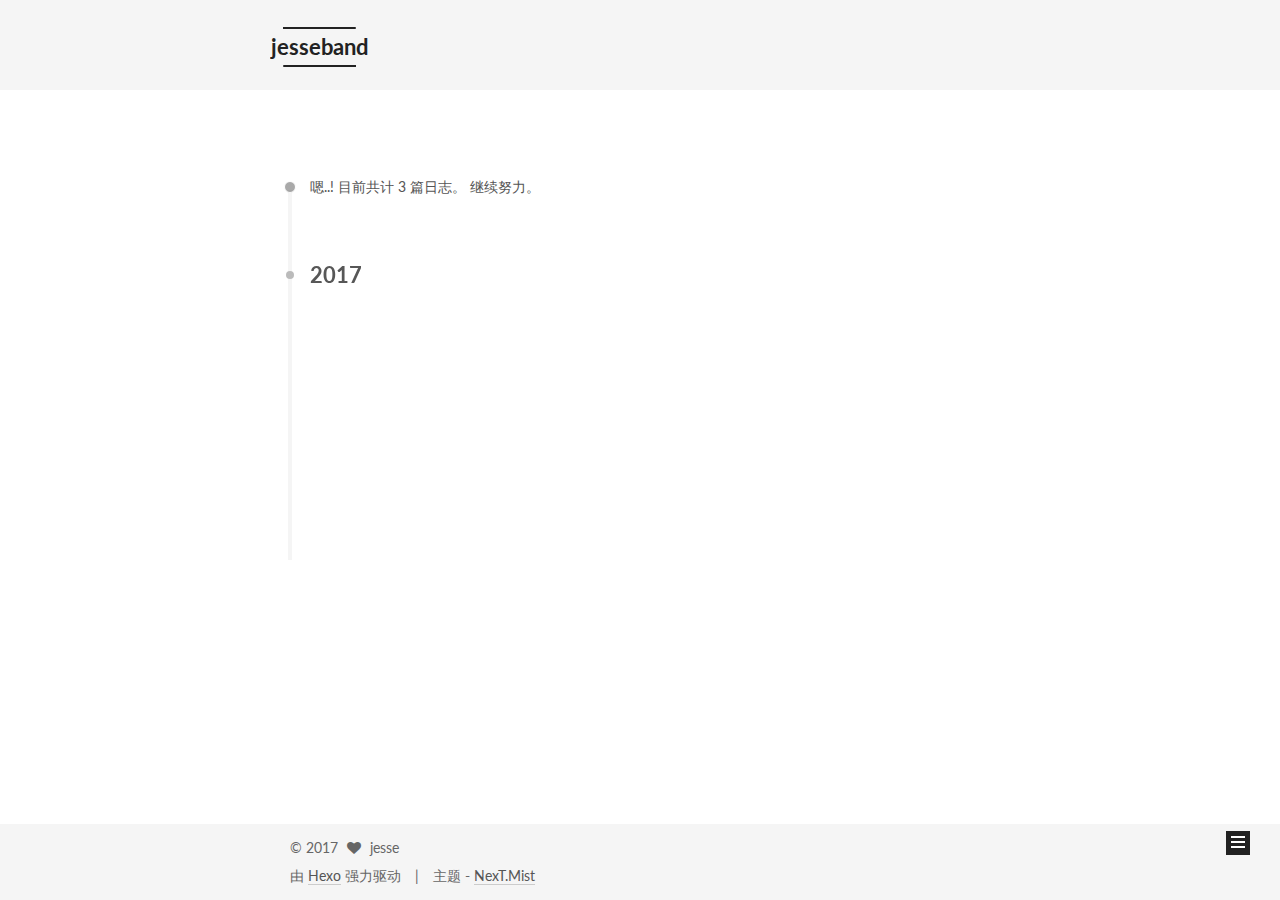
==== archives/2017/index.html @ 7ae034bd "Site updated: 2017-05-15 15:50:14" ====
<!doctype html>



  


<html class="theme-next mist use-motion" lang="zh-Hans">
<head>
  <meta charset="UTF-8"/>
<meta http-equiv="X-UA-Compatible" content="IE=edge" />
<meta name="viewport" content="width=device-width, initial-scale=1, maximum-scale=1"/>



<meta http-equiv="Cache-Control" content="no-transform" />
<meta http-equiv="Cache-Control" content="no-siteapp" />















  
  
  <link href="/lib/fancybox/source/jquery.fancybox.css?v=2.1.5" rel="stylesheet" type="text/css" />




  
  
  
  

  
    
    
  

  

  

  

  

  
    
    
    <link href="//fonts.googleapis.com/css?family=Lato:300,300italic,400,400italic,700,700italic&subset=latin,latin-ext" rel="stylesheet" type="text/css">
  






<link href="/lib/font-awesome/css/font-awesome.min.css?v=4.6.2" rel="stylesheet" type="text/css" />

<link href="/css/main.css?v=5.1.0" rel="stylesheet" type="text/css" />


  <meta name="keywords" content="Hexo, NexT" />








  <link rel="shortcut icon" type="image/x-icon" href="/favicon.ico?v=5.1.0" />






<meta name="description" content="拥抱变化，come on!">
<meta property="og:type" content="website">
<meta property="og:title" content="jesseband">
<meta property="og:url" content="http://yoursite.com/archives/2017/index.html">
<meta property="og:site_name" content="jesseband">
<meta property="og:description" content="拥抱变化，come on!">
<meta name="twitter:card" content="summary">
<meta name="twitter:title" content="jesseband">
<meta name="twitter:description" content="拥抱变化，come on!">



<script type="text/javascript" id="hexo.configurations">
  var NexT = window.NexT || {};
  var CONFIG = {
    root: '/',
    scheme: 'Mist',
    sidebar: {"position":"left","display":"post","offset":12,"offset_float":0,"b2t":false,"scrollpercent":false},
    fancybox: true,
    motion: true,
    duoshuo: {
      userId: '0',
      author: '博主'
    },
    algolia: {
      applicationID: '',
      apiKey: '',
      indexName: '',
      hits: {"per_page":10},
      labels: {"input_placeholder":"Search for Posts","hits_empty":"We didn't find any results for the search: ${query}","hits_stats":"${hits} results found in ${time} ms"}
    }
  };
</script>



  <link rel="canonical" href="http://yoursite.com/archives/2017/"/>





  <title> 归档 | jesseband </title>
</head>

<body itemscope itemtype="http://schema.org/WebPage" lang="zh-Hans">

  














  
  
    
  

  <div class="container sidebar-position-left  page-archive  ">
    <div class="headband"></div>

    <header id="header" class="header" itemscope itemtype="http://schema.org/WPHeader">
      <div class="header-inner"><div class="site-brand-wrapper">
  <div class="site-meta ">
    

    <div class="custom-logo-site-title">
      <a href="/"  class="brand" rel="start">
        <span class="logo-line-before"><i></i></span>
        <span class="site-title">jesseband</span>
        <span class="logo-line-after"><i></i></span>
      </a>
    </div>
      
        <p class="site-subtitle">it is a blog home</p>
      
  </div>

  <div class="site-nav-toggle">
    <button>
      <span class="btn-bar"></span>
      <span class="btn-bar"></span>
      <span class="btn-bar"></span>
    </button>
  </div>
</div>

<nav class="site-nav">
  

  
    <ul id="menu" class="menu">
      
        
        <li class="menu-item menu-item-home">
          <a href="/" rel="section">
            
              <i class="menu-item-icon fa fa-fw fa-home"></i> <br />
            
            首页
          </a>
        </li>
      
        
        <li class="menu-item menu-item-archives">
          <a href="/archives" rel="section">
            
              <i class="menu-item-icon fa fa-fw fa-archive"></i> <br />
            
            归档
          </a>
        </li>
      
        
        <li class="menu-item menu-item-tags">
          <a href="/tags" rel="section">
            
              <i class="menu-item-icon fa fa-fw fa-tags"></i> <br />
            
            标签
          </a>
        </li>
      

      
    </ul>
  

  
</nav>



 </div>
    </header>

    <main id="main" class="main">
      <div class="main-inner">
        <div class="content-wrap">
          <div id="content" class="content">
            

  <section id="posts" class="posts-collapse">
    <span class="archive-move-on"></span>

    <span class="archive-page-counter">
      
      
      
        
      
      嗯..! 目前共计 3 篇日志。 继续努力。
    </span>

    

      
      
      

      
        
        <div class="collection-title">
          <h2 class="archive-year motion-element" id="archive-year-2017">2017</h2>
        </div>
      
      

      

  <article class="post post-type-normal" itemscope itemtype="http://schema.org/Article">
    <header class="post-header">

      <h1 class="post-title">
        
            <a class="post-title-link" href="/2017/05/11/文章标题/" itemprop="url">
              
                <span itemprop="name">文章标题</span>
              
            </a>
        
      </h1>

      <div class="post-meta">
        <time class="post-time" itemprop="dateCreated"
              datetime="2017-05-11T10:05:20+08:00"
              content="2017-05-11" >
          05-11
        </time>
      </div>

    </header>
  </article>



    

      
      
      

      
      

      

  <article class="post post-type-normal" itemscope itemtype="http://schema.org/Article">
    <header class="post-header">

      <h1 class="post-title">
        
            <a class="post-title-link" href="/2017/05/11/first/" itemprop="url">
              
                <span itemprop="name">first</span>
              
            </a>
        
      </h1>

      <div class="post-meta">
        <time class="post-time" itemprop="dateCreated"
              datetime="2017-05-11T10:01:49+08:00"
              content="2017-05-11" >
          05-11
        </time>
      </div>

    </header>
  </article>



    

      
      
      

      
      

      

  <article class="post post-type-normal" itemscope itemtype="http://schema.org/Article">
    <header class="post-header">

      <h1 class="post-title">
        
            <a class="post-title-link" href="/2017/05/11/hello-world/" itemprop="url">
              
                <span itemprop="name">Hello World</span>
              
            </a>
        
      </h1>

      <div class="post-meta">
        <time class="post-time" itemprop="dateCreated"
              datetime="2017-05-11T09:54:51+08:00"
              content="2017-05-11" >
          05-11
        </time>
      </div>

    </header>
  </article>



    

  </section>

  



          </div>
          


          

        </div>
        
          
  
  <div class="sidebar-toggle">
    <div class="sidebar-toggle-line-wrap">
      <span class="sidebar-toggle-line sidebar-toggle-line-first"></span>
      <span class="sidebar-toggle-line sidebar-toggle-line-middle"></span>
      <span class="sidebar-toggle-line sidebar-toggle-line-last"></span>
    </div>
  </div>

  <aside id="sidebar" class="sidebar">
    <div class="sidebar-inner">

      

      

      <section class="site-overview sidebar-panel sidebar-panel-active">
        <div class="site-author motion-element" itemprop="author" itemscope itemtype="http://schema.org/Person">
          <img class="site-author-image" itemprop="image"
               src="/images/avatar.gif"
               alt="jesse" />
          <p class="site-author-name" itemprop="name">jesse</p>
           
              <p class="site-description motion-element" itemprop="description">拥抱变化，come on!</p>
          
        </div>
        <nav class="site-state motion-element">

          
            <div class="site-state-item site-state-posts">
              <a href="/archives">
                <span class="site-state-item-count">3</span>
                <span class="site-state-item-name">日志</span>
              </a>
            </div>
          

          

          

        </nav>

        

        <div class="links-of-author motion-element">
          
        </div>

        
        

        
        

        


      </section>

      

      

    </div>
  </aside>


        
      </div>
    </main>

    <footer id="footer" class="footer">
      <div class="footer-inner">
        <div class="copyright" >
  
  &copy; 
  <span itemprop="copyrightYear">2017</span>
  <span class="with-love">
    <i class="fa fa-heart"></i>
  </span>
  <span class="author" itemprop="copyrightHolder">jesse</span>
</div>


<div class="powered-by">
  由 <a class="theme-link" href="https://hexo.io">Hexo</a> 强力驱动
</div>

<div class="theme-info">
  主题 -
  <a class="theme-link" href="https://github.com/iissnan/hexo-theme-next">
    NexT.Mist
  </a>
</div>


        

        
      </div>
    </footer>

    
      <div class="back-to-top">
        <i class="fa fa-arrow-up"></i>
        
      </div>
    

  </div>

  

<script type="text/javascript">
  if (Object.prototype.toString.call(window.Promise) !== '[object Function]') {
    window.Promise = null;
  }
</script>









  






  
  <script type="text/javascript" src="/lib/jquery/index.js?v=2.1.3"></script>

  
  <script type="text/javascript" src="/lib/fastclick/lib/fastclick.min.js?v=1.0.6"></script>

  
  <script type="text/javascript" src="/lib/jquery_lazyload/jquery.lazyload.js?v=1.9.7"></script>

  
  <script type="text/javascript" src="/lib/velocity/velocity.min.js?v=1.2.1"></script>

  
  <script type="text/javascript" src="/lib/velocity/velocity.ui.min.js?v=1.2.1"></script>

  
  <script type="text/javascript" src="/lib/fancybox/source/jquery.fancybox.pack.js?v=2.1.5"></script>


  


  <script type="text/javascript" src="/js/src/utils.js?v=5.1.0"></script>

  <script type="text/javascript" src="/js/src/motion.js?v=5.1.0"></script>



  
  

  
  
    <script type="text/javascript" id="motion.page.archive">
      $('.archive-year').velocity('transition.slideLeftIn');
    </script>
  


  


  <script type="text/javascript" src="/js/src/bootstrap.js?v=5.1.0"></script>



  


  




	





  





  





  






  





  

  

  

  

</body>
</html>
---- css/main.css ----
/* normalize.css v3.0.2 | MIT License | git.io/normalize */
html {
  font-family: sans-serif; /* 1 */
  -ms-text-size-adjust: 100%; /* 2 */
  -webkit-text-size-adjust: 100%; /* 2 */
}
body {
  margin: 0;
}
article,
aside,
details,
figcaption,
figure,
footer,
header,
hgroup,
main,
menu,
nav,
section,
summary {
  display: block;
}
audio,
canvas,
progress,
video {
  display: inline-block; /* 1 */
  vertical-align: baseline; /* 2 */
}
audio:not([controls]) {
  display: none;
  height: 0;
}
[hidden],
template {
  display: none;
}
a {
  background-color: transparent;
}
a:active,
a:hover {
  outline: 0;
}
abbr[title] {
  border-bottom: 1px dotted;
}
b,
strong {
  font-weight: bold;
}
dfn {
  font-style: italic;
}
h1 {
  font-size: 2em;
  margin: 0.67em 0;
}
mark {
  background: #ff0;
  color: #000;
}
small {
  font-size: 80%;
}
sub,
sup {
  font-size: 75%;
  line-height: 0;
  position: relative;
  vertical-align: baseline;
}
sup {
  top: -0.5em;
}
sub {
  bottom: -0.25em;
}
img {
  border: 0;
}
svg:not(:root) {
  overflow: hidden;
}
figure {
  margin: 1em 40px;
}
hr {
  -moz-box-sizing: content-box;
  box-sizing: content-box;
  height: 0;
}
pre {
  overflow: auto;
}
code,
kbd,
pre,
samp {
  font-family: monospace, monospace;
  font-size: 1em;
}
button,
input,
optgroup,
select,
textarea {
  color: inherit; /* 1 */
  font: inherit; /* 2 */
  margin: 0; /* 3 */
}
button {
  overflow: visible;
}
button,
select {
  text-transform: none;
}
button,
html input[type="button"],
input[type="reset"],
input[type="submit"] {
  -webkit-appearance: button; /* 2 */
  cursor: pointer; /* 3 */
}
button[disabled],
html input[disabled] {
  cursor: default;
}
button::-moz-focus-inner,
input::-moz-focus-inner {
  border: 0;
  padding: 0;
}
input {
  line-height: normal;
}
input[type="checkbox"],
input[type="radio"] {
  box-sizing: border-box; /* 1 */
  padding: 0; /* 2 */
}
input[type="number"]::-webkit-inner-spin-button,
input[type="number"]::-webkit-outer-spin-button {
  height: auto;
}
input[type="search"] {
  -webkit-appearance: textfield; /* 1 */
  -moz-box-sizing: content-box;
  -webkit-box-sizing: content-box; /* 2 */
  box-sizing: content-box;
}
input[type="search"]::-webkit-search-cancel-button,
input[type="search"]::-webkit-search-decoration {
  -webkit-appearance: none;
}
fieldset {
  border: 1px solid #c0c0c0;
  margin: 0 2px;
  padding: 0.35em 0.625em 0.75em;
}
legend {
  border: 0; /* 1 */
  padding: 0; /* 2 */
}
textarea {
  overflow: auto;
}
optgroup {
  font-weight: bold;
}
table {
  border-collapse: collapse;
  border-spacing: 0;
}
td,
th {
  padding: 0;
}
::selection {
  background: #262a30;
  color: #fff;
}
body {
  position: relative;
  font-family: 'Lato', "PingFang SC", "Microsoft YaHei", sans-serif;
  font-size: 14px;
  line-height: 2;
  color: #555;
  background: #fff;
}
@media (max-width: 767px) {
  body {
    padding-right: 0 !important;
  }
}
@media (min-width: 768px) and (max-width: 991px) {
  body {
    padding-right: 0 !important;
  }
}
@media (min-width: 1600px) {
  body {
    font-size: 16px;
  }
}
h1,
h2,
h3,
h4,
h5,
h6 {
  margin: 0;
  padding: 0;
  font-weight: bold;
  line-height: 1.5;
  font-family: 'Lato', "PingFang SC", "Microsoft YaHei", sans-serif;
}
h2,
h3,
h4,
h5,
h6 {
  margin: 20px 0 15px;
}
h1 {
  font-size: 24px;
}
@media (max-width: 767px) {
  h1 {
    font-size: 20px;
  }
}
h2 {
  font-size: 22px;
}
@media (max-width: 767px) {
  h2 {
    font-size: 18px;
  }
}
h3 {
  font-size: 20px;
}
@media (max-width: 767px) {
  h3 {
    font-size: 16px;
  }
}
h4 {
  font-size: 18px;
}
@media (max-width: 767px) {
  h4 {
    font-size: 14px;
  }
}
h5 {
  font-size: 16px;
}
@media (max-width: 767px) {
  h5 {
    font-size: 12px;
  }
}
h6 {
  font-size: 14px;
}
@media (max-width: 767px) {
  h6 {
    font-size: 10px;
  }
}
p {
  margin: 0 0 25px 0;
}
a {
  color: #555;
  text-decoration: none;
  border-bottom: 1px solid #999;
  word-wrap: break-word;
}
a:hover {
  color: #222;
  border-bottom-color: #222;
}
blockquote {
  margin: 0;
  padding: 0;
}
img {
  display: block;
  margin: auto;
  max-width: 100%;
  height: auto;
}
hr {
  margin: 40px 0;
  height: 3px;
  border: none;
  background-color: #ddd;
  background-image: repeating-linear-gradient(-45deg, #fff, #fff 4px, transparent 4px, transparent 8px);
}
blockquote {
  padding: 0 15px;
  color: #666;
  border-left: 4px solid #ddd;
}
blockquote cite::before {
  content: "-";
  padding: 0 5px;
}
dt {
  font-weight: 700;
}
dd {
  margin: 0;
  padding: 0;
}
.text-left {
  text-align: left;
}
.text-center {
  text-align: center;
}
.text-right {
  text-align: right;
}
.text-justify {
  text-align: justify;
}
.text-nowrap {
  white-space: nowrap;
}
.text-lowercase {
  text-transform: lowercase;
}
.text-uppercase {
  text-transform: uppercase;
}
.text-capitalize {
  text-transform: capitalize;
}
.center-block {
  display: block;
  margin-left: auto;
  margin-right: auto;
}
.clearfix:before,
.clearfix:after {
  content: " ";
  display: table;
}
.clearfix:after {
  clear: both;
}
.pullquote {
  width: 45%;
}
.pullquote.left {
  float: left;
  margin-left: 5px;
  margin-right: 10px;
}
.pullquote.right {
  float: right;
  margin-left: 10px;
  margin-right: 5px;
}
.affix.affix.affix {
  position: fixed;
}
.translation {
  margin-top: -20px;
  font-size: 14px;
  color: #999;
}
.scrollbar-measure {
  width: 100px;
  height: 100px;
  overflow: scroll;
  position: absolute;
  top: -9999px;
}
.use-motion .motion-element {
  opacity: 0;
}
table {
  margin: 20px 0;
  width: 100%;
  border-collapse: collapse;
  border-spacing: 0;
  border: 1px solid #ddd;
  font-size: 14px;
  table-layout: fixed;
  word-wrap: break-all;
}
table>tbody>tr:nth-of-type(odd) {
  background-color: #f9f9f9;
}
table>tbody>tr:hover {
  background-color: #f5f5f5;
}
caption,
th,
td {
  padding: 8px;
  text-align: left;
  vertical-align: middle;
  font-weight: normal;
}
th,
td {
  border-bottom: 3px solid #ddd;
  border-right: 1px solid #eee;
}
th {
  padding-bottom: 10px;
  font-weight: 700;
}
td {
  border-bottom-width: 1px;
}
html,
body {
  height: 100%;
}
.container {
  position: relative;
  min-height: 100%;
}
.header-inner {
  margin: 0 auto;
  padding: 100px 0 70px;
  width: 700px;
}
@media (min-width: 1600px) {
  .container .header-inner {
    width: 900px;
  }
}
.main {
  padding-bottom: 150px;
}
.main-inner {
  margin: 0 auto;
  width: 700px;
}
@media (min-width: 1600px) {
  .container .main-inner {
    width: 900px;
  }
}
.footer {
  position: absolute;
  left: 0;
  bottom: 0;
  width: 100%;
  min-height: 50px;
}
.footer-inner {
  box-sizing: border-box;
  margin: 20px auto;
  width: 700px;
}
@media (min-width: 1600px) {
  .container .footer-inner {
    width: 900px;
  }
}
pre,
.highlight {
  overflow: auto;
  margin: 20px 0;
  padding: 0;
  font-size: 13px;
  color: #4d4d4c;
  background: #f7f7f7;
  line-height: 1.6;
}
pre,
code {
  font-family: consolas, Menlo, "PingFang SC", "Microsoft YaHei", monospace;
}
code {
  padding: 2px 4px;
  word-wrap: break-word;
  color: #555;
  background: #eee;
  border-radius: 3px;
  font-size: 13px;
}
pre code {
  padding: 0;
  color: #4d4d4c;
  background: none;
  text-shadow: none;
}
.highlight {
  border-radius: 1px;
}
.highlight pre {
  border: none;
  margin: 0;
  padding: 10px 0;
}
.highlight table {
  margin: 0;
  width: auto;
  border: none;
}
.highlight td {
  border: none;
  padding: 0;
}
.highlight figcaption {
  font-size: 1em;
  color: #4d4d4c;
  line-height: 1em;
  margin-bottom: 1em;
}
.highlight figcaption:before,
.highlight figcaption:after {
  content: " ";
  display: table;
}
.highlight figcaption:after {
  clear: both;
}
.highlight figcaption a {
  float: right;
  color: #4d4d4c;
}
.highlight figcaption a:hover {
  border-bottom-color: #4d4d4c;
}
.highlight .gutter pre {
  padding-left: 10px;
  padding-right: 10px;
  color: #869194;
  text-align: right;
  background-color: #eff2f3;
}
.highlight .code pre {
  padding-left: 10px;
  padding-right: 10px;
  background-color: #f7f7f7;
}
.highlight .line {
  height: 20px;
}
.gutter {
  -webkit-user-select: none;
  -moz-user-select: none;
  -ms-user-select: none;
  user-select: none;
}
.gist table {
  width: auto;
}
.gist table td {
  border: none;
}
pre .deletion {
  background: #fdd;
}
pre .addition {
  background: #dfd;
}
pre .meta {
  color: #8959a8;
}
pre .comment {
  color: #8e908c;
}
pre .variable,
pre .attribute,
pre .tag,
pre .regexp,
pre .ruby .constant,
pre .xml .tag .title,
pre .xml .pi,
pre .xml .doctype,
pre .html .doctype,
pre .css .id,
pre .css .class,
pre .css .pseudo {
  color: #c82829;
}
pre .number,
pre .preprocessor,
pre .built_in,
pre .literal,
pre .params,
pre .constant,
pre .command {
  color: #f5871f;
}
pre .ruby .class .title,
pre .css .rules .attribute,
pre .string,
pre .value,
pre .inheritance,
pre .header,
pre .ruby .symbol,
pre .xml .cdata,
pre .special,
pre .number,
pre .formula {
  color: #718c00;
}
pre .title,
pre .css .hexcolor {
  color: #3e999f;
}
pre .function,
pre .python .decorator,
pre .python .title,
pre .ruby .function .title,
pre .ruby .title .keyword,
pre .perl .sub,
pre .javascript .title,
pre .coffeescript .title {
  color: #4271ae;
}
pre .keyword,
pre .javascript .function {
  color: #8959a8;
}
.full-image.full-image.full-image {
  border: none;
  max-width: 100%;
  width: auto;
  margin: 20px auto;
}
@media (min-width: 992px) {
  .full-image.full-image.full-image {
    max-width: none;
    width: 110%;
    margin: 25px -5%;
  }
}
.blockquote-center,
.page-home .post-type-quote blockquote,
.page-post-detail .post-type-quote blockquote {
  position: relative;
  margin: 40px 0;
  padding: 0;
  border-left: none;
  text-align: center;
}
.blockquote-center::before,
.page-home .post-type-quote blockquote::before,
.page-post-detail .post-type-quote blockquote::before,
.blockquote-center::after,
.page-home .post-type-quote blockquote::after,
.page-post-detail .post-type-quote blockquote::after {
  position: absolute;
  content: ' ';
  display: block;
  width: 100%;
  height: 24px;
  opacity: 0.2;
  background-repeat: no-repeat;
  background-position: 0 -6px;
  background-size: 22px 22px;
}
.blockquote-center::before,
.page-home .post-type-quote blockquote::before,
.page-post-detail .post-type-quote blockquote::before {
  top: -20px;
  background-image: url("../images/quote-l.svg");
  border-top: 1px solid #ccc;
}
.blockquote-center::after,
.page-home .post-type-quote blockquote::after,
.page-post-detail .post-type-quote blockquote::after {
  bottom: -20px;
  background-image: url("../images/quote-r.svg");
  border-bottom: 1px solid #ccc;
  background-position: 100% 8px;
}
.blockquote-center p,
.page-home .post-type-quote blockquote p,
.page-post-detail .post-type-quote blockquote p,
.blockquote-center div,
.page-home .post-type-quote blockquote div,
.page-post-detail .post-type-quote blockquote div {
  text-align: center;
}
.post .post-body .group-picture img {
  box-sizing: border-box;
  padding: 0 3px;
  border: none;
}
.post .group-picture-row {
  overflow: hidden;
  margin-top: 6px;
}
.post .group-picture-row:first-child {
  margin-top: 0;
}
.post .group-picture-column {
  float: left;
}
.page-post-detail .post-body .group-picture-column {
  float: none;
  margin-top: 10px;
  width: auto !important;
}
.page-post-detail .post-body .group-picture-column img {
  margin: 0 auto;
}
.page-archive .group-picture-container {
  overflow: hidden;
}
.page-archive .group-picture-row {
  float: left;
}
.page-archive .group-picture-row:first-child {
  margin-top: 6px;
}
.page-archive .group-picture-column {
  max-width: 150px;
  max-height: 150px;
}
.note {
  padding: 20px;
  margin: 20px 0;
  border: 1px solid #eee;
  border-left-width: 5px;
  border-radius: 3px;
}
.note h2,
.note h3,
.note h4,
.note h5,
.note h6 {
  margin-top: 0;
  margin-bottom: 5px;
}
.note p:last-child {
  margin-bottom: 0;
}
.note code {
  border-radius: 3px;
}
.note+.note {
  margin-top: -5px;
}
.default {
  border-left-color: #777;
}
.default h2,
.default h3,
.default h4,
.default h5,
.default h6 {
  color: #777;
}
.primary {
  border-left-color: #428bca;
}
.primary h2,
.primary h3,
.primary h4,
.primary h5,
.primary h6 {
  color: #428bca;
}
.success {
  border-left-color: #5cb85c;
}
.success h2,
.success h3,
.success h4,
.success h5,
.success h6 {
  color: #5cb85c;
}
.danger {
  border-left-color: #d9534f;
}
.danger h2,
.danger h3,
.danger h4,
.danger h5,
.danger h6 {
  color: #d9534f;
}
.warning {
  border-left-color: #f0ad4e;
}
.warning h2,
.warning h3,
.warning h4,
.warning h5,
.warning h6 {
  color: #f0ad4e;
}
.info {
  border-left-color: #5bc0de;
}
.info h2,
.info h3,
.info h4,
.info h5,
.info h6 {
  color: #5bc0de;
}
.btn {
  display: inline-block;
  padding: 0 20px;
  font-size: 14px;
  color: #fff;
  background: #222;
  border: 2px solid #222;
  text-decoration: none;
  border-radius: 0;
  transition-property: background-color;
  transition-duration: 0.2s;
  transition-timing-function: ease-in-out;
  transition-delay: 0s;
}
.btn:hover,
.post-button .btn:hover {
  border-color: #222;
  color: #222;
  background: #fff;
}
.btn-bar {
  display: block;
  width: 22px;
  height: 2px;
  background: #555;
  border-radius: 1px;
}
.btn-bar+.btn-bar {
  margin-top: 4px;
}
.pagination {
  margin: 120px 0 40px;
  text-align: center;
  border-top: 1px solid #eee;
}
.page-number-basic,
.pagination .prev,
.pagination .next,
.pagination .page-number,
.pagination .space {
  display: inline-block;
  position: relative;
  top: -1px;
  margin: 0 10px;
  padding: 0 10px;
  line-height: 30px;
}
@media (max-width: 767px) {
  .page-number-basic,
  .pagination .prev,
  .pagination .next,
  .pagination .page-number,
  .pagination .space {
    margin: 0 5px;
  }
}
.pagination .prev,
.pagination .next,
.pagination .page-number {
  border-bottom: 0;
  border-top: 1px solid #eee;
  transition-property: border-color;
  transition-duration: 0.2s;
  transition-timing-function: ease-in-out;
  transition-delay: 0s;
}
.pagination .prev:hover,
.pagination .next:hover,
.pagination .page-number:hover {
  border-top-color: #222;
}
.pagination .space {
  padding: 0;
  margin: 0;
}
.pagination .prev {
  margin-left: 0;
}
.pagination .next {
  margin-right: 0;
}
.pagination .page-number.current {
  color: #fff;
  background: #ccc;
  border-top-color: #ccc;
}
@media (max-width: 767px) {
  .pagination {
    border-top: none;
  }
  .pagination .prev,
  .pagination .next,
  .pagination .page-number {
    margin-bottom: 10px;
    border-top: 0;
    border-bottom: 1px solid #eee;
  }
  .pagination .prev:hover,
  .pagination .next:hover,
  .pagination .page-number:hover {
    border-bottom-color: #222;
  }
}
.comments {
  margin: 60px 20px 0;
}
.tag-cloud {
  text-align: center;
}
.tag-cloud a {
  display: inline-block;
  margin: 10px;
}
.back-to-top {
  box-sizing: border-box;
  position: fixed;
  bottom: -100px;
  right: 30px;
  z-index: 1050;
  padding: 0 6px;
  width: 24px;
  background: #222;
  font-size: 12px;
  opacity: 1;
  color: #fff;
  cursor: pointer;
  text-align: center;
  -webkit-transform: translateZ(0);
  transition-property: bottom;
  transition-duration: 0.2s;
  transition-timing-function: ease-in-out;
  transition-delay: 0s;
}
@media (max-width: 767px) {
  .back-to-top {
    display: none;
  }
}
@media (min-width: 768px) and (max-width: 991px) {
  .back-to-top {
    display: none;
  }
}
.back-to-top.back-to-top-on {
  bottom: 19px;
}
.header {
  background: #fff;
}
.header-inner {
  position: relative;
}
.headband {
  height: 3px;
  background: #222;
}
.site-meta {
  margin: 0;
  text-align: left;
}
@media (max-width: 767px) {
  .site-meta {
    text-align: center;
  }
}
.brand {
  position: relative;
  display: inline-block;
  padding: 0 40px;
  color: #222;
  background: #222;
  border-bottom: none;
}
.brand:hover {
  color: #222;
}
.logo {
  display: inline-block;
  margin-right: 5px;
  line-height: 36px;
  vertical-align: top;
}
.site-title {
  display: inline-block;
  vertical-align: top;
  line-height: 36px;
  font-size: 20px;
  font-weight: normal;
  font-family: 'Lato', "PingFang SC", "Microsoft YaHei", sans-serif;
}
.site-subtitle {
  margin-top: 10px;
  font-size: 13px;
  color: #999;
}
.use-motion .brand {
  opacity: 0;
}
.use-motion .logo,
.use-motion .site-title,
.use-motion .site-subtitle {
  opacity: 0;
  position: relative;
  top: -10px;
}
.site-nav-toggle {
  display: none;
  position: absolute;
  top: 10px;
  left: 10px;
}
@media (max-width: 767px) {
  .site-nav-toggle {
    display: block;
  }
}
.site-nav-toggle button {
  margin-top: 2px;
  padding: 9px 10px;
  background: transparent;
  border: none;
}
@media (max-width: 767px) {
  .site-nav {
    display: none;
    margin: 0 -10px;
    padding: 0 10px;
    clear: both;
    border-top: 1px solid #ddd;
  }
}
@media (min-width: 768px) and (max-width: 991px) {
  .site-nav {
    display: block !important;
  }
}
@media (min-width: 992px) {
  .site-nav {
    display: block !important;
  }
}
.menu {
  margin-top: 20px;
  padding-left: 0;
  text-align: center;
}
.menu .menu-item {
  display: inline-block;
  margin: 0 10px;
  list-style: none;
}
@media screen and (max-width: 767px) {
  .menu .menu-item {
    margin-top: 10px;
  }
}
.menu .menu-item a {
  display: block;
  font-size: 13px;
  line-height: inherit;
  border-bottom: 1px solid transparent;
  transition-property: border-color;
  transition-duration: 0.2s;
  transition-timing-function: ease-in-out;
  transition-delay: 0s;
}
.menu .menu-item a:hover {
  border-bottom-color: #222;
}
.menu .menu-item .fa {
  margin-right: 5px;
}
.use-motion .menu-item {
  opacity: 0;
}
.post-body {
  font-family: 'Lato', "PingFang SC", "Microsoft YaHei", sans-serif;
}
@media (max-width: 767px) {
  .post-body {
    word-break: break-word;
  }
}
.post-body .fancybox img {
  display: block !important;
  margin: 0 auto;
  cursor: pointer;
  cursor: zoom-in;
  cursor: -webkit-zoom-in;
}
.post-body .image-caption,
.post-body .figure .caption {
  margin: 10px auto 15px;
  text-align: center;
  font-size: 14px;
  color: #999;
  font-weight: bold;
  line-height: 1;
}
.post-sticky-flag {
  display: inline-block;
  font-size: 16px;
  -ms-transform: rotate(30deg);
  -webkit-transform: rotate(30deg);
  -moz-transform: rotate(30deg);
  -ms-transform: rotate(30deg);
  -o-transform: rotate(30deg);
  transform: rotate(30deg);
}
.posts-expand {
  padding-top: 40px;
}
@media (max-width: 767px) {
  .posts-expand {
    margin: 0 20px;
  }
  .post-body pre,
  .post-body .highlight {
    padding: 10px;
  }
  .post-body pre .gutter pre,
  .post-body .highlight .gutter pre {
    padding-right: 10px;
  }
}
@media (min-width: 992px) {
  .posts-expand .post-body {
    text-align: justify;
  }
}
.posts-expand .post-body h2,
.posts-expand .post-body h3,
.posts-expand .post-body h4,
.posts-expand .post-body h5,
.posts-expand .post-body h6 {
  padding-top: 10px;
}
.posts-expand .post-body h2 .header-anchor,
.posts-expand .post-body h3 .header-anchor,
.posts-expand .post-body h4 .header-anchor,
.posts-expand .post-body h5 .header-anchor,
.posts-expand .post-body h6 .header-anchor {
  float: right;
  margin-left: 10px;
  color: #ccc;
  border-bottom-style: none;
  visibility: hidden;
}
.posts-expand .post-body h2 .header-anchor:hover,
.posts-expand .post-body h3 .header-anchor:hover,
.posts-expand .post-body h4 .header-anchor:hover,
.posts-expand .post-body h5 .header-anchor:hover,
.posts-expand .post-body h6 .header-anchor:hover {
  color: inherit;
}
.posts-expand .post-body h2:hover .header-anchor,
.posts-expand .post-body h3:hover .header-anchor,
.posts-expand .post-body h4:hover .header-anchor,
.posts-expand .post-body h5:hover .header-anchor,
.posts-expand .post-body h6:hover .header-anchor {
  visibility: visible;
}
.posts-expand .post-body ul li {
  list-style: circle;
}
.posts-expand .post-body img {
  box-sizing: border-box;
  margin: auto;
  padding: 3px;
  border: 1px solid #ddd;
}
.posts-expand .fancybox img {
  margin: 0 auto;
}
@media (max-width: 767px) {
  .posts-collapse {
    margin: 0 20px;
  }
  .posts-collapse .post-title,
  .posts-collapse .post-meta {
    display: block;
    width: auto;
    text-align: left;
  }
}
.posts-collapse {
  position: relative;
  z-index: 1010;
  margin-left: 0;
}
.posts-collapse::after {
  content: " ";
  position: absolute;
  top: 20px;
  left: 0;
  margin-left: -2px;
  width: 4px;
  height: 100%;
  background: #f5f5f5;
  z-index: -1;
}
@media (max-width: 767px) {
  .posts-collapse {
    margin: 0 20px;
  }
}
.posts-collapse .collection-title {
  position: relative;
  margin: 60px 0;
}
.posts-collapse .collection-title h2 {
  margin-left: 20px;
}
.posts-collapse .collection-title small {
  color: #bbb;
}
.posts-collapse .collection-title::before {
  content: " ";
  position: absolute;
  left: 0;
  top: 50%;
  margin-left: -4px;
  margin-top: -4px;
  width: 8px;
  height: 8px;
  background: #bbb;
  border-radius: 50%;
}
.posts-collapse .post {
  margin: 30px 0;
}
.posts-collapse .post-header {
  position: relative;
  transition-duration: 0.2s;
  transition-timing-function: ease-in-out;
  transition-delay: 0s;
  transition-property: border;
  border-bottom: 1px dashed #ccc;
}
.posts-collapse .post-header::before {
  content: " ";
  position: absolute;
  left: 0;
  top: 12px;
  width: 6px;
  height: 6px;
  margin-left: -4px;
  background: #bbb;
  border-radius: 50%;
  border: 1px solid #fff;
  transition-duration: 0.2s;
  transition-timing-function: ease-in-out;
  transition-delay: 0s;
  transition-property: background;
}
.posts-collapse .post-header:hover {
  border-bottom-color: #666;
}
.posts-collapse .post-header:hover::before {
  background: #222;
}
.posts-collapse .post-meta {
  position: absolute;
  font-size: 12px;
  left: 20px;
  top: 5px;
}
.posts-collapse .post-comments-count {
  display: none;
}
.posts-collapse .post-title {
  margin-left: 60px;
  font-size: 16px;
  font-weight: normal;
  line-height: inherit;
}
.posts-collapse .post-title::after {
  margin-left: 3px;
  opacity: 0.6;
}
.posts-collapse .post-title a {
  color: #666;
  border-bottom: none;
}
.page-home .post-type-quote .post-header,
.page-post-detail .post-type-quote .post-header,
.page-home .post-type-quote .post-tags,
.page-post-detail .post-type-quote .post-tags {
  display: none;
}
.posts-expand .post-title {
  font-size: 26px;
  text-align: center;
  word-break: break-word;
  font-weight: 400;
}
@media (max-width: 767px) {
  .posts-expand .post-title {
    font-size: 22px;
  }
}
.posts-expand .post-title-link {
  display: inline-block;
  position: relative;
  color: #555;
  border-bottom: none;
  line-height: 1.2;
  vertical-align: top;
}
.posts-expand .post-title-link::before {
  content: "";
  position: absolute;
  width: 100%;
  height: 2px;
  bottom: 0;
  left: 0;
  background-color: #000;
  visibility: hidden;
  -webkit-transform: scaleX(0);
  -moz-transform: scaleX(0);
  -ms-transform: scaleX(0);
  -o-transform: scaleX(0);
  transform: scaleX(0);
  transition-duration: 0.2s;
  transition-timing-function: ease-in-out;
  transition-delay: 0s;
}
.posts-expand .post-title-link:hover::before {
  visibility: visible;
  -webkit-transform: scaleX(1);
  -moz-transform: scaleX(1);
  -ms-transform: scaleX(1);
  -o-transform: scaleX(1);
  transform: scaleX(1);
}
.posts-expand .post-title-link .fa {
  font-size: 16px;
}
.posts-expand .post-meta {
  margin: 3px 0 60px 0;
  color: #999;
  font-family: 'Lato', "PingFang SC", "Microsoft YaHei", sans-serif;
  font-size: 12px;
  text-align: center;
}
.posts-expand .post-meta .post-category-list {
  display: inline-block;
  margin: 0;
  padding: 3px;
}
.posts-expand .post-meta .post-category-list-link {
  color: #999;
}
.posts-expand .post-meta .post-description {
  font-size: 14px;
  margin-top: 2px;
}
.post-meta-divider {
  margin: 0 0.5em;
}
.post-meta-item-icon {
  margin-right: 3px;
}
@media (min-width: 768px) and (max-width: 991px) {
  .post-meta-item-icon {
    display: inline-block;
  }
}
@media (max-width: 767px) {
  .post-meta-item-icon {
    display: inline-block;
  }
}
@media (min-width: 768px) and (max-width: 991px) {
  .post-meta-item-text {
    display: none;
  }
}
@media (max-width: 767px) {
  .post-meta-item-text {
    display: none;
  }
}
@media (max-width: 767px) {
  .posts-expand .post-comments-count {
    display: none;
  }
}
.social-like {
  font-size: 14px;
  height: 20px;
  text-align: center;
  border-top: 1px solid #eee;
  padding-top: 9px;
  margin-top: 45px;
  display: flex;
  justify-content: center;
}
.vk_like {
  width: 85px;
  height: 21px;
  padding-top: 7px;
  align-self: center;
}
.fb_like {
  height: 30px;
  align-self: center;
}
.post-button {
  margin-top: 50px;
}
.post-button .btn {
  color: #555;
  font-size: 14px;
  background: transparent;
  border-radius: 0;
  line-height: 2;
  margin: 0 4px 8px 4px;
}
.post-button .fa-fw {
  width: 1.285714285714286em;
  text-align: left;
}
.posts-expand .post-tags {
  margin-top: 40px;
  text-align: center;
}
.posts-expand .post-tags a {
  display: inline-block;
  margin-right: 10px;
  font-size: 13px;
}
.post-nav {
  display: table;
  margin-top: 15px;
  width: 100%;
  border-top: 1px solid #eee;
}
.post-nav-divider {
  display: table-cell;
  width: 10%;
}
.post-nav-item {
  display: table-cell;
  padding: 10px 0 0 0;
  width: 45%;
  vertical-align: top;
}
.post-nav-item a {
  position: relative;
  display: block;
  line-height: 25px;
  font-size: 14px;
  color: #555;
  border-bottom: none;
}
.post-nav-item a:hover {
  color: #222;
  border-bottom: none;
}
.post-nav-item a:active {
  top: 2px;
}
.post-nav-item .fa {
  position: absolute;
  top: 8px;
  left: 0;
  font-size: 12px;
}
.post-nav-next a {
  padding-left: 15px;
}
.post-nav-prev {
  text-align: right;
}
.post-nav-prev a {
  padding-right: 15px;
}
.post-nav-prev .fa {
  right: 0;
  left: auto;
}
.posts-expand .post-eof {
  display: block;
  margin: 80px auto 60px;
  width: 8%;
  height: 1px;
  background: #ccc;
  text-align: center;
}
.post:last-child .post-eof.post-eof.post-eof {
  display: none;
}
.post-gallery {
  display: table;
  table-layout: fixed;
  width: 100%;
  border-collapse: separate;
}
.post-gallery-row {
  display: table-row;
}
.post-gallery .post-gallery-img {
  display: table-cell;
  text-align: center;
  vertical-align: middle;
  border: none;
}
.post-gallery .post-gallery-img img {
  max-width: 100%;
  max-height: 100%;
  border: none;
}
.fancybox-close,
.fancybox-close:hover {
  border: none;
}
.sidebar {
  position: fixed;
  right: 0;
  top: 0;
  bottom: 0;
  width: 0;
  z-index: 1040;
  box-shadow: inset 0 2px 6px #000;
  background: #222;
  -webkit-transform: translateZ(0);
}
.sidebar a {
  color: #999;
  border-bottom-color: #555;
}
.sidebar a:hover {
  color: #eee;
}
@media (min-width: 768px) and (max-width: 991px) {
  .sidebar {
    display: none !important;
  }
}
@media (max-width: 767px) {
  .sidebar {
    display: none !important;
  }
}
.sidebar-inner {
  position: relative;
  padding: 20px 10px;
  color: #999;
  text-align: center;
}
.sidebar-toggle {
  position: fixed;
  right: 30px;
  bottom: 45px;
  width: 14px;
  height: 14px;
  padding: 5px;
  background: #222;
  line-height: 0;
  z-index: 1050;
  cursor: pointer;
  -webkit-transform: translateZ(0);
}
@media (min-width: 768px) and (max-width: 991px) {
  .sidebar-toggle {
    display: none;
  }
}
@media (max-width: 767px) {
  .sidebar-toggle {
    display: none;
  }
}
.sidebar-toggle-line {
  position: relative;
  display: inline-block;
  vertical-align: top;
  height: 2px;
  width: 100%;
  background: #fff;
  margin-top: 3px;
}
.sidebar-toggle-line:first-child {
  margin-top: 0;
}
.site-author-image {
  display: block;
  margin: 0 auto;
  padding: 2px;
  max-width: 96px;
  height: auto;
  border: 2px solid #333;
}
.site-author-name {
  margin: 5px 0 0;
  text-align: center;
  color: #f5f5f5;
  font-weight: normal;
}
.site-description {
  margin-top: 5px;
  text-align: center;
  font-size: 14px;
  color: #999;
}
.site-state {
  overflow: hidden;
  line-height: 1.4;
  white-space: nowrap;
  text-align: center;
}
.site-state-item {
  display: inline-block;
  padding: 0 15px;
  border-left: 1px solid #333;
}
.site-state-item:first-child {
  border-left: none;
}
.site-state-item a {
  border-bottom: none;
}
.site-state-item-count {
  display: block;
  text-align: center;
  color: inherit;
  font-weight: 600;
  font-size: 18px;
}
.site-state-item-name {
  font-size: 13px;
  color: inherit;
}
.feed-link {
  margin-top: 20px;
}
.feed-link a {
  display: inline-block;
  padding: 0 15px;
  color: #fc6423;
  border: 1px solid #fc6423;
  border-radius: 4px;
}
.feed-link a i {
  color: #fc6423;
  font-size: 14px;
}
.feed-link a:hover {
  color: #fff;
  background: #fc6423;
}
.feed-link a:hover i {
  color: #fff;
}
.links-of-author {
  margin-top: 20px;
}
.links-of-author a {
  display: inline-block;
  vertical-align: middle;
  margin-right: 10px;
  margin-bottom: 10px;
  border-bottom-color: #555;
  font-size: 13px;
}
.links-of-author a:before {
  display: inline-block;
  vertical-align: middle;
  margin-right: 3px;
  content: " ";
  width: 4px;
  height: 4px;
  border-radius: 50%;
  background: #1a711d;
}
.links-of-blogroll {
  font-size: 13px;
}
.links-of-blogroll-title {
  margin-top: 20px;
  font-size: 14px;
  font-weight: 600;
}
.links-of-blogroll-list {
  margin: 0;
  padding: 0;
  list-style: none;
}
.links-of-blogroll-item {
  padding: 2px 10px;
}
.sidebar-nav {
  margin: 0 0 20px;
  padding-left: 0;
}
.sidebar-nav li {
  display: inline-block;
  cursor: pointer;
  border-bottom: 1px solid transparent;
  font-size: 14px;
  color: #555;
}
.sidebar-nav li:hover {
  color: #f5f5f5;
}
.page-post-detail .sidebar-nav-toc {
  padding: 0 5px;
}
.page-post-detail .sidebar-nav-overview {
  margin-left: 10px;
}
.sidebar-nav .sidebar-nav-active {
  color: #87daff;
  border-bottom-color: #87daff;
}
.sidebar-nav .sidebar-nav-active:hover {
  color: #87daff;
}
.sidebar-panel {
  display: none;
}
.sidebar-panel-active {
  display: block;
}
.post-toc-empty {
  font-size: 14px;
  color: #666;
}
.post-toc-wrap {
  overflow: hidden;
}
.post-toc {
  overflow: auto;
}
.post-toc ol {
  margin: 0;
  padding: 0 2px 5px 10px;
  text-align: left;
  list-style: none;
  font-size: 14px;
}
.post-toc ol > ol {
  padding-left: 0;
}
.post-toc ol a {
  transition-duration: 0.2s;
  transition-timing-function: ease-in-out;
  transition-delay: 0s;
  transition-property: all;
  color: #999;
  border-bottom-color: #555;
}
.post-toc ol a:hover {
  color: #ccc;
  border-bottom-color: #ccc;
}
.post-toc .nav-item {
  overflow: hidden;
  text-overflow: ellipsis;
  white-space: nowrap;
  line-height: 1.8;
}
.post-toc .nav .nav-child {
  display: none;
}
.post-toc .nav .active > .nav-child {
  display: block;
}
.post-toc .nav .active-current > .nav-child {
  display: block;
}
.post-toc .nav .active-current > .nav-child > .nav-item {
  display: block;
}
.post-toc .nav .active > a {
  color: #87daff;
  border-bottom-color: #87daff;
}
.post-toc .nav .active-current > a {
  color: #87daff;
}
.post-toc .nav .active-current > a:hover {
  color: #87daff;
}
.footer {
  font-size: 14px;
  color: #999;
}
.footer img {
  border: none;
}
.footer-inner {
  text-align: center;
}
.with-love {
  display: inline-block;
  margin: 0 5px;
}
.powered-by,
.theme-info {
  display: inline-block;
}
.powered-by {
  margin-right: 10px;
}
.powered-by::after {
  content: "|";
  padding-left: 10px;
}
.cc-license {
  margin-top: 10px;
  text-align: center;
}
.cc-license .cc-opacity {
  opacity: 0.7;
  border-bottom: none;
}
.cc-license .cc-opacity:hover {
  opacity: 0.9;
}
.cc-license img {
  display: inline-block;
}
.theme-next #ds-thread #ds-reset {
  color: #555;
}
.theme-next #ds-thread #ds-reset .ds-replybox {
  margin-bottom: 30px;
}
.theme-next #ds-thread #ds-reset .ds-replybox .ds-avatar,
.theme-next #ds-reset .ds-avatar img {
  box-shadow: none;
}
.theme-next #ds-thread #ds-reset .ds-textarea-wrapper {
  border-color: #c7d4e1;
  background: none;
  border-top-right-radius: 3px;
  border-top-left-radius: 3px;
}
.theme-next #ds-thread #ds-reset .ds-textarea-wrapper textarea {
  height: 60px;
}
.theme-next #ds-reset .ds-rounded-top {
  border-radius: 0;
}
.theme-next #ds-thread #ds-reset .ds-post-toolbar {
  box-sizing: border-box;
  border: 1px solid #c7d4e1;
  background: #f6f8fa;
}
.theme-next #ds-thread #ds-reset .ds-post-options {
  height: 40px;
  border: none;
  background: none;
}
.theme-next #ds-thread #ds-reset .ds-toolbar-buttons {
  top: 11px;
}
.theme-next #ds-thread #ds-reset .ds-sync {
  top: 5px;
}
.theme-next #ds-thread #ds-reset .ds-post-button {
  top: 4px;
  right: 5px;
  width: 90px;
  height: 30px;
  border: 1px solid #c5ced7;
  border-radius: 3px;
  background-image: linear-gradient(#fbfbfc, #f5f7f9);
  color: #60676d;
}
.theme-next #ds-thread #ds-reset .ds-post-button:hover {
  background-position: 0 -30px;
  color: #60676d;
}
.theme-next #ds-thread #ds-reset .ds-comments-info {
  padding: 10px 0;
}
.theme-next #ds-thread #ds-reset .ds-sort {
  display: none;
}
.theme-next #ds-thread #ds-reset li.ds-tab a.ds-current {
  border: none;
  background: #f6f8fa;
  color: #60676d;
}
.theme-next #ds-thread #ds-reset li.ds-tab a.ds-current:hover {
  background-color: #e9f0f7;
  color: #60676d;
}
.theme-next #ds-thread #ds-reset li.ds-tab a {
  border-radius: 2px;
  padding: 5px;
}
.theme-next #ds-thread #ds-reset .ds-login-buttons p {
  color: #999;
  line-height: 36px;
}
.theme-next #ds-thread #ds-reset .ds-login-buttons .ds-service-list li {
  height: 28px;
}
.theme-next #ds-thread #ds-reset .ds-service-list a {
  background: none;
  padding: 5px;
  border: 1px solid;
  border-radius: 3px;
  text-align: center;
}
.theme-next #ds-thread #ds-reset .ds-service-list a:hover {
  color: #fff;
  background: #666;
}
.theme-next #ds-thread #ds-reset .ds-service-list .ds-weibo {
  color: #fc9b00;
  border-color: #fc9b00;
}
.theme-next #ds-thread #ds-reset .ds-service-list .ds-weibo:hover {
  background: #fc9b00;
}
.theme-next #ds-thread #ds-reset .ds-service-list .ds-qq {
  color: #60a3ec;
  border-color: #60a3ec;
}
.theme-next #ds-thread #ds-reset .ds-service-list .ds-qq:hover {
  background: #60a3ec;
}
.theme-next #ds-thread #ds-reset .ds-service-list .ds-renren {
  color: #2e7ac4;
  border-color: #2e7ac4;
}
.theme-next #ds-thread #ds-reset .ds-service-list .ds-renren:hover {
  background: #2e7ac4;
}
.theme-next #ds-thread #ds-reset .ds-service-list .ds-douban {
  color: #37994c;
  border-color: #37994c;
}
.theme-next #ds-thread #ds-reset .ds-service-list .ds-douban:hover {
  background: #37994c;
}
.theme-next #ds-thread #ds-reset .ds-service-list .ds-kaixin {
  color: #fef20d;
  border-color: #fef20d;
}
.theme-next #ds-thread #ds-reset .ds-service-list .ds-kaixin:hover {
  background: #fef20d;
}
.theme-next #ds-thread #ds-reset .ds-service-list .ds-netease {
  color: #f00;
  border-color: #f00;
}
.theme-next #ds-thread #ds-reset .ds-service-list .ds-netease:hover {
  background: #f00;
}
.theme-next #ds-thread #ds-reset .ds-service-list .ds-sohu {
  color: #ffcb05;
  border-color: #ffcb05;
}
.theme-next #ds-thread #ds-reset .ds-service-list .ds-sohu:hover {
  background: #ffcb05;
}
.theme-next #ds-thread #ds-reset .ds-service-list .ds-baidu {
  color: #2831e0;
  border-color: #2831e0;
}
.theme-next #ds-thread #ds-reset .ds-service-list .ds-baidu:hover {
  background: #2831e0;
}
.theme-next #ds-thread #ds-reset .ds-service-list .ds-google {
  color: #166bec;
  border-color: #166bec;
}
.theme-next #ds-thread #ds-reset .ds-service-list .ds-google:hover {
  background: #166bec;
}
.theme-next #ds-thread #ds-reset .ds-service-list .ds-weixin {
  color: #00ce0d;
  border-color: #00ce0d;
}
.theme-next #ds-thread #ds-reset .ds-service-list .ds-weixin:hover {
  background: #00ce0d;
}
.theme-next #ds-thread #ds-reset .ds-service-list .ds-more-services {
  border: none;
}
.theme-next #ds-thread #ds-reset .ds-service-list .ds-more-services:hover {
  background: none;
}
.theme-next #ds-reset .duoshuo-ua-admin {
  display: inline-block;
  color: #f00;
}
.theme-next #ds-reset .duoshuo-ua-platform,
.theme-next #ds-reset .duoshuo-ua-browser {
  color: #ccc;
}
.theme-next #ds-reset .duoshuo-ua-platform .fa,
.theme-next #ds-reset .duoshuo-ua-browser .fa {
  display: inline-block;
  margin-right: 3px;
}
.theme-next #ds-reset .duoshuo-ua-separator {
  display: inline-block;
  margin-left: 5px;
}
.theme-next .this_ua {
  background-color: #ccc !important;
  border-radius: 4px;
  padding: 0 5px !important;
  margin: 1px 1px !important;
  border: 1px solid #bbb !important;
  color: #fff;
  display: inline-block !important;
}
.theme-next .this_ua.admin {
  background-color: #d9534f !important;
  border-color: #d9534f !important;
}
.theme-next .this_ua.platform.iOS,
.theme-next .this_ua.platform.Mac,
.theme-next .this_ua.platform.Windows {
  background-color: #39b3d7 !important;
  border-color: #46b8da !important;
}
.theme-next .this_ua.platform.Linux {
  background-color: #3a3a3a !important;
  border-color: #1f1f1f !important;
}
.theme-next .this_ua.platform.Android {
  background-color: #00c47d !important;
  border-color: #01b171 !important;
}
.theme-next .this_ua.browser.Mobile,
.theme-next .this_ua.browser.Chrome {
  background-color: #5cb85c !important;
  border-color: #4cae4c !important;
}
.theme-next .this_ua.browser.Firefox {
  background-color: #f0ad4e !important;
  border-color: #eea236 !important;
}
.theme-next .this_ua.browser.Maxthon,
.theme-next .this_ua.browser.IE {
  background-color: #428bca !important;
  border-color: #357ebd !important;
}
.theme-next .this_ua.browser.baidu,
.theme-next .this_ua.browser.UCBrowser,
.theme-next .this_ua.browser.Opera {
  background-color: #d9534f !important;
  border-color: #d43f3a !important;
}
.theme-next .this_ua.browser.Android,
.theme-next .this_ua.browser.QQBrowser {
  background-color: #78ace9 !important;
  border-color: #4cae4c !important;
}
.cloud-tie-wrapper img {
  display: inline-block;
}
.cloud-tie-wrapper .total-txt {
  font-size: 1em !important;
}
.cloud-tie-join-count .join-count {
  color: #555 !important;
  font-size: inherit !important;
  margin: 0 !important;
}
.post-spread {
  margin-top: 20px;
  text-align: center;
}
.jiathis_style {
  display: inline-block;
}
.jiathis_style a {
  border: none;
}
.post-spread {
  margin-top: 20px;
  text-align: center;
}
.bdshare-slide-button-box a {
  border: none;
}
.bdsharebuttonbox {
  display: inline-block;
}
.bdsharebuttonbox a {
  border: none;
}
.local-search-pop-overlay {
  position: fixed;
  width: 100%;
  height: 100%;
  top: 0;
  left: 0;
  z-index: 2080;
  background-color: rgba(0,0,0,0.3);
}
.local-search-popup {
  display: none;
  position: fixed;
  top: 10%;
  left: 50%;
  margin-left: -350px;
  width: 700px;
  height: 80%;
  padding: 0;
  background: #fff;
  color: #333;
  z-index: 9999;
  border-radius: 5px;
}
@media (max-width: 767px) {
  .local-search-popup {
    padding: 0;
    top: 0;
    left: 0;
    margin: 0;
    width: 100%;
    height: 100%;
    border-radius: 0;
  }
}
.local-search-popup ul.search-result-list {
  padding: 0;
  margin: 0 5px;
}
.local-search-popup p.search-result {
  border-bottom: 1px dashed #ccc;
  padding: 5px 0;
}
.local-search-popup a.search-result-title {
  font-weight: bold;
  font-size: 16px;
}
.local-search-popup .search-keyword {
  border-bottom: 1px dashed #f00;
  font-size: 14px;
  font-weight: bold;
  color: #f00;
}
.local-search-popup .local-search-header {
  padding: 5px;
  height: 36px;
  background: #f5f5f5;
  border-top-left-radius: 5px;
  border-top-right-radius: 5px;
}
.local-search-popup #local-search-result {
  overflow: auto;
  position: relative;
  padding: 5px 25px;
  height: calc(100% - 55px);
}
.local-search-popup .local-search-input-wrapper {
  display: inline-block;
  width: calc(100% - 60px);
  height: 36px;
  line-height: 36px;
  padding: 0 5px;
}
.local-search-popup .local-search-input-wrapper input {
  padding: 8px 0;
  height: 20px;
  display: block;
  width: 100%;
  outline: none;
  border: none;
  background: transparent;
  vertical-align: middle;
}
.local-search-popup .search-icon,
.local-search-popup .popup-btn-close {
  display: inline-block;
  font-size: 18px;
  color: #999;
  height: 36px;
  width: 18px;
}
.local-search-popup .search-icon {
  float: left;
}
.local-search-popup .popup-btn-close {
  border-left: 1px solid #eee;
  float: right;
  cursor: pointer;
  padding-left: 10px;
}
.local-search-popup #no-result {
  position: absolute;
  left: 50%;
  top: 50%;
  -webkit-transform: translate(-50%, -50%);
  -webkit-transform: translate(-50%, -50%);
  -moz-transform: translate(-50%, -50%);
  -ms-transform: translate(-50%, -50%);
  -o-transform: translate(-50%, -50%);
  transform: translate(-50%, -50%);
  color: #ccc;
}
.site-uv,
.site-pv,
.page-pv {
  display: inline-block;
}
.site-uv .busuanzi-value,
.site-pv .busuanzi-value,
.page-pv .busuanzi-value {
  margin: 0 5px;
}
.site-uv {
  margin-right: 10px;
}
.site-uv::after {
  content: "|";
  padding-left: 10px;
}
.use-motion .post {
  opacity: 0;
}
.page-archive .archive-page-counter {
  position: relative;
  top: 3px;
  left: 20px;
}
@media (max-width: 767px) {
  .page-archive .archive-page-counter {
    top: 5px;
  }
}
.page-archive .posts-collapse .archive-move-on {
  position: absolute;
  top: 11px;
  left: 0;
  margin-left: -6px;
  width: 10px;
  height: 10px;
  opacity: 0.5;
  background: #555;
  border: 1px solid #fff;
  border-radius: 50%;
}
.category-all-page .category-all-title {
  text-align: center;
}
.category-all-page .category-all {
  margin-top: 20px;
}
.category-all-page .category-list {
  margin: 0;
  padding: 0;
  list-style: none;
}
.category-all-page .category-list-item {
  margin: 5px 10px;
}
.category-all-page .category-list-count {
  color: #bbb;
}
.category-all-page .category-list-count:before {
  display: inline;
  content: " (";
}
.category-all-page .category-list-count:after {
  display: inline;
  content: ") ";
}
.category-all-page .category-list-child {
  padding-left: 10px;
}
#schedule ul#event-list {
  padding-left: 30px;
}
#schedule ul#event-list hr {
  margin: 20px 0 45px 0 !important;
  background: #222;
}
#schedule ul#event-list hr:after {
  display: inline-block;
  content: 'NOW';
  background: #222;
  color: #fff;
  font-weight: bold;
  text-align: right;
  padding: 0 5px;
}
#schedule ul#event-list li.event {
  margin: 20px 0px;
  background: #f9f9f9;
  padding-left: 10px;
  min-height: 40px;
}
#schedule ul#event-list li.event h2.event-summary {
  margin: 0;
  padding-bottom: 3px;
}
#schedule ul#event-list li.event h2.event-summary:before {
  display: inline-block;
  font-family: FontAwesome;
  font-size: 8px;
  content: '\f111';
  vertical-align: middle;
  margin-right: 25px;
  color: #bbb;
}
#schedule ul#event-list li.event span.event-relative-time {
  display: inline-block;
  font-size: 12px;
  font-weight: 400;
  padding-left: 12px;
  color: #bbb;
}
#schedule ul#event-list li.event span.event-details {
  display: block;
  color: #bbb;
  margin-left: 56px;
  padding-top: 3px;
  padding-bottom: 6px;
  text-indent: -24px;
  line-height: 18px;
}
#schedule ul#event-list li.event span.event-details:before {
  text-indent: 0;
  display: inline-block;
  width: 14px;
  font-family: FontAwesome;
  text-align: center;
  margin-right: 9px;
  color: #bbb;
}
#schedule ul#event-list li.event span.event-details.event-location:before {
  content: '\f041';
}
#schedule ul#event-list li.event span.event-details.event-duration:before {
  content: '\f017';
}
#schedule ul#event-list li.event-past {
  background: #fcfcfc;
}
#schedule ul#event-list li.event-past > * {
  opacity: 0.6;
}
#schedule ul#event-list li.event-past h2.event-summary {
  color: #bbb;
}
#schedule ul#event-list li.event-past h2.event-summary:before {
  color: #dfdfdf;
}
#schedule ul#event-list li.event-now {
  background: #222;
  color: #fff;
  padding: 15px 0 15px 10px;
}
#schedule ul#event-list li.event-now h2.event-summary:before {
  -webkit-transform: scale(1.2);
  -moz-transform: scale(1.2);
  -ms-transform: scale(1.2);
  -o-transform: scale(1.2);
  transform: scale(1.2);
  color: #fff;
  animation: dot-flash 1s alternate infinite ease-in-out;
}
#schedule ul#event-list li.event-now * {
  color: #fff !important;
}
@-moz-keyframes dot-flash {
  from {
    opacity: 1;
    -webkit-transform: scale(1.1);
    -moz-transform: scale(1.1);
    -ms-transform: scale(1.1);
    -o-transform: scale(1.1);
    transform: scale(1.1);
  }
  to {
    opacity: 0;
    -webkit-transform: scale(1);
    -moz-transform: scale(1);
    -ms-transform: scale(1);
    -o-transform: scale(1);
    transform: scale(1);
  }
}
@-webkit-keyframes dot-flash {
  from {
    opacity: 1;
    -webkit-transform: scale(1.1);
    -moz-transform: scale(1.1);
    -ms-transform: scale(1.1);
    -o-transform: scale(1.1);
    transform: scale(1.1);
  }
  to {
    opacity: 0;
    -webkit-transform: scale(1);
    -moz-transform: scale(1);
    -ms-transform: scale(1);
    -o-transform: scale(1);
    transform: scale(1);
  }
}
@-o-keyframes dot-flash {
  from {
    opacity: 1;
    -webkit-transform: scale(1.1);
    -moz-transform: scale(1.1);
    -ms-transform: scale(1.1);
    -o-transform: scale(1.1);
    transform: scale(1.1);
  }
  to {
    opacity: 0;
    -webkit-transform: scale(1);
    -moz-transform: scale(1);
    -ms-transform: scale(1);
    -o-transform: scale(1);
    transform: scale(1);
  }
}
@keyframes dot-flash {
  from {
    opacity: 1;
    -webkit-transform: scale(1.1);
    -moz-transform: scale(1.1);
    -ms-transform: scale(1.1);
    -o-transform: scale(1.1);
    transform: scale(1.1);
  }
  to {
    opacity: 0;
    -webkit-transform: scale(1);
    -moz-transform: scale(1);
    -ms-transform: scale(1);
    -o-transform: scale(1);
    transform: scale(1);
  }
}
.page-post-detail .sidebar-toggle-line {
  background: #87daff;
}
.page-post-detail .comments {
  overflow: hidden;
}
h1,
h2,
h3,
h4,
h5,
h6 {
  margin: 20px 0 10px;
}
p {
  margin: 0 0 25px 0;
}
a {
  border-bottom-color: #ccc;
}
hr {
  margin: 20px 0;
  height: 2px;
}
.main-inner {
  margin-top: 80px;
}
.header {
  background: #f5f5f5;
}
.header-inner {
  padding: 25px 0 20px;
}
.header-inner:before,
.header-inner:after {
  content: " ";
  display: table;
}
.header-inner:after {
  clear: both;
}
@media (max-width: 767px) {
  .header-inner {
    width: auto;
    margin-bottom: 50px;
    padding: 10px;
  }
}
.site-meta {
  float: left;
  margin-left: -20px;
  line-height: normal;
}
@media (max-width: 767px) {
  .site-meta {
    margin-left: 10px;
  }
}
.site-meta .brand {
  padding: 2px 1px;
  background: none;
}
@media (max-width: 767px) {
  .site-meta .brand {
    display: block;
  }
}
.site-meta .logo {
  display: none;
}
.site-meta .site-title {
  font-size: 22px;
  font-weight: bolder;
}
@media (max-width: 767px) {
  .site-meta .site-title {
    line-height: 34px;
  }
}
.logo-line-before,
.logo-line-after {
  display: block;
  overflow: hidden;
  margin: 0 auto;
  width: 75%;
}
@media (max-width: 767px) {
  .logo-line-before,
  .logo-line-after {
    display: none;
  }
}
.logo-line-before i,
.logo-line-after i {
  position: relative;
  display: block;
  height: 2px;
  background: #222;
}
@media (max-width: 767px) {
  .logo-line-before i,
  .logo-line-after i {
    height: 3px;
  }
}
.use-motion .logo-line-before i {
  left: -100%;
}
.use-motion .logo-line-after i {
  right: -100%;
}
.site-subtitle {
  display: none;
}
.site-nav-toggle {
  position: static;
  float: right;
}
.menu {
  float: right;
  margin: 8px 0 0 0;
}
@media (max-width: 767px) {
  .menu {
    margin: 20px 0 0 0;
    padding: 0;
  }
}
.menu br {
  display: none;
}
.menu .menu-item {
  margin: 0;
}
@media (max-width: 767px) {
  .menu .menu-item {
    display: block;
  }
}
.menu .menu-item a {
  padding: 0 10px;
  background: none;
  border: none;
  border-radius: 2px;
  transition-property: background;
}
@media (max-width: 767px) {
  .menu .menu-item a {
    text-align: left;
  }
}
.menu .menu-item a:hover {
  background: #e1e1e1;
}
.menu a::before {
  display: none;
}
@media (max-width: 767px) {
  .menu a::before {
    display: block;
  }
}
@media (max-width: 767px) {
  .menu {
    float: none;
  }
}
.site-search form {
  display: none;
}
.posts-expand {
  padding-top: 0;
}
.posts-expand .post-title,
.posts-expand .post-meta {
  text-align: left;
}
@media (max-width: 767px) {
  .posts-expand .post-title,
  .posts-expand .post-meta {
    text-align: center;
  }
}
.posts-expand .post-eof {
  display: none;
}
.posts-expand .post {
  margin-top: 120px;
}
.posts-expand .post:first-child {
  margin-top: 0;
}
.posts-expand .post-meta {
  margin-top: 5px;
  margin-bottom: 20px;
}
.posts-expand .post-title {
  position: relative;
  font-size: 26px;
  font-weight: 400;
}
@media (max-width: 767px) {
  .posts-expand .post-title {
    font-size: 20px;
  }
}
@media (min-width: 1600px) {
  .posts-expand .post-title {
    font-size: 26px;
  }
}
.posts-expand .post-title:hover:before {
  background: #222;
}
.posts-expand .post-body img {
  margin: 0;
}
.posts-expand .post-tags {
  text-align: left;
}
.posts-expand .post-tags a {
  padding: 1px 5px;
  background: #f5f5f5;
  border-bottom: none;
}
.posts-expand .post-tags a:hover {
  background: #ccc;
}
.posts-expand .post-nav {
  margin-top: 40px;
}
.post-button {
  margin-top: 20px;
  text-align: left;
}
.post-button a {
  margin: 0 8px 8px 0 !important;
  padding: 0;
  font-size: 14px;
  color: #666;
  background: none;
  border: none;
  border-bottom: 2px solid #666;
  transition-property: border;
}
@media (max-width: 767px) {
  .post-button a {
    font-size: 12px;
  }
}
@media (min-width: 1600px) {
  .post-button a {
    font-size: 16px;
  }
}
.post-button a:hover {
  border-bottom-color: #222;
}
.links-of-blogroll-inline .links-of-blogroll-item {
  display: inline-block;
}
.btn {
  padding: 0 10px;
  border-width: 2px;
  border-radius: 0;
}
.headband {
  display: none;
}
.site-search {
  position: relative;
  float: right;
  margin-top: 5px;
  padding-top: 3px;
}
@media (max-width: 767px) {
  .site-search {
    float: none;
    padding: 0 10px;
  }
}
@media (max-width: 767px) {
  .container .main-inner {
    width: auto;
  }
}
.page-post-detail .post-title,
.page-post-detail .post-meta {
  text-align: center;
}
.page-post-detail .post-title:before {
  display: none;
}
.page-post-detail .post-meta {
  margin-bottom: 60px;
}
.pagination {
  margin: 120px 0 0;
  text-align: left;
}
@media (max-width: 767px) {
  .pagination {
    margin: 80px 10px 0;
    text-align: center;
  }
}
.footer {
  margin-top: 80px;
  padding: 10px 0;
  background: #f5f5f5;
  color: #666;
}
.footer-inner {
  margin: 0 auto;
  text-align: left;
}
@media (max-width: 767px) {
  .footer-inner {
    width: auto;
    text-align: center;
  }
}
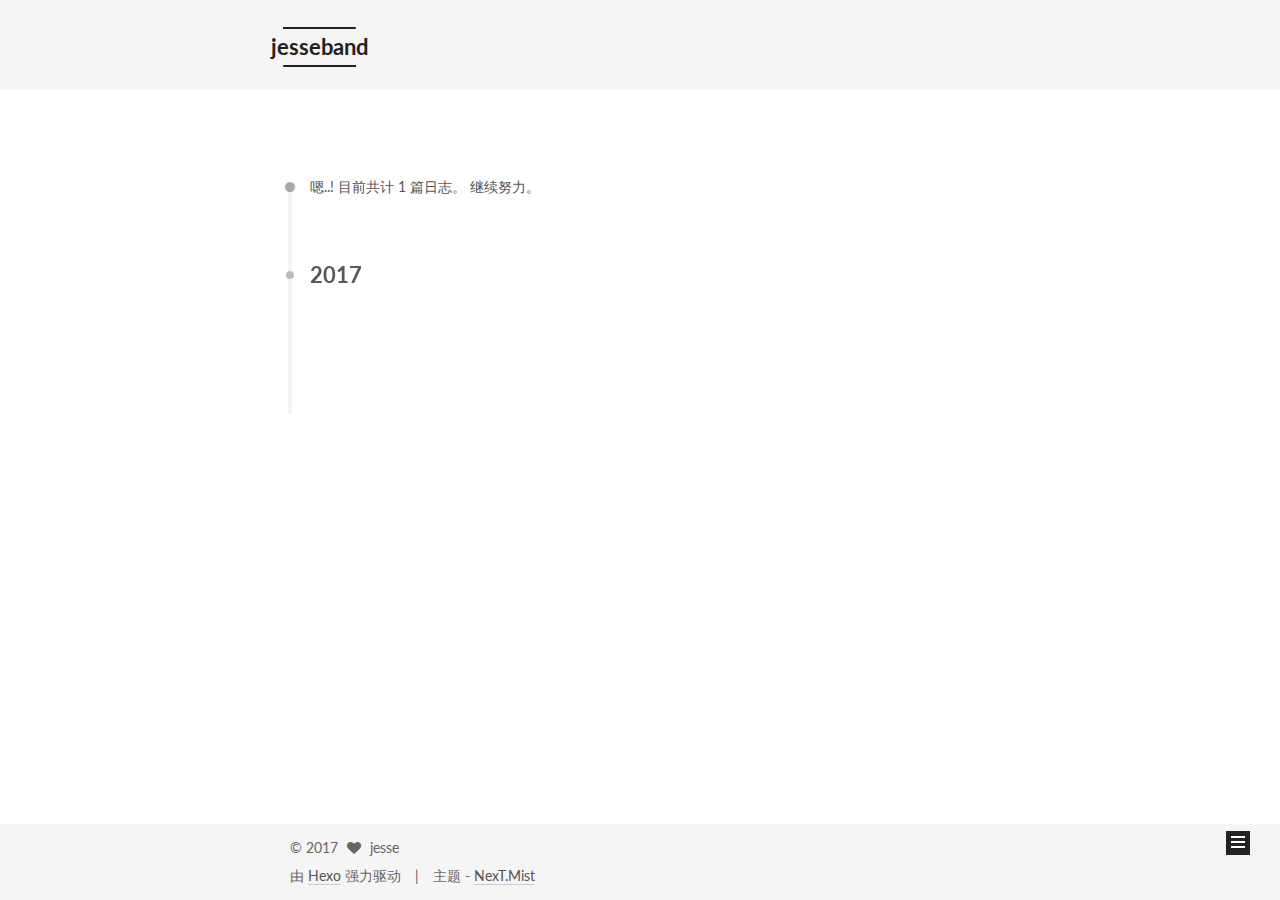
==== commit 9cedb68a: "Site updated: 2017-05-15 17:21:42" ====
--- a/archives/2017/index.html
+++ b/archives/2017/index.html
@@ -247,7 +247,7 @@
       
         
       
-      嗯..! 目前共计 3 篇日志。 继续努力。
+      嗯..! 目前共计 1 篇日志。 继续努力。
     </span>
 
     
@@ -271,9 +271,9 @@
 
       <h1 class="post-title">
         
-            <a class="post-title-link" href="/2017/05/11/文章标题/" itemprop="url">
+            <a class="post-title-link" href="/2017/05/15/first_blog/" itemprop="url">
               
-                <span itemprop="name">文章标题</span>
+                <span itemprop="name">用hexo搭建网站以及配置发布</span>
               
             </a>
         
@@ -281,83 +281,9 @@
 
       <div class="post-meta">
         <time class="post-time" itemprop="dateCreated"
-              datetime="2017-05-11T10:05:20+08:00"
-              content="2017-05-11" >
-          05-11
-        </time>
-      </div>
-
-    </header>
-  </article>
-
-
-
-    
-
-      
-      
-      
-
-      
-      
-
-      
-
-  <article class="post post-type-normal" itemscope itemtype="http://schema.org/Article">
-    <header class="post-header">
-
-      <h1 class="post-title">
-        
-            <a class="post-title-link" href="/2017/05/11/first/" itemprop="url">
-              
-                <span itemprop="name">first</span>
-              
-            </a>
-        
-      </h1>
-
-      <div class="post-meta">
-        <time class="post-time" itemprop="dateCreated"
-              datetime="2017-05-11T10:01:49+08:00"
-              content="2017-05-11" >
-          05-11
-        </time>
-      </div>
-
-    </header>
-  </article>
-
-
-
-    
-
-      
-      
-      
-
-      
-      
-
-      
-
-  <article class="post post-type-normal" itemscope itemtype="http://schema.org/Article">
-    <header class="post-header">
-
-      <h1 class="post-title">
-        
-            <a class="post-title-link" href="/2017/05/11/hello-world/" itemprop="url">
-              
-                <span itemprop="name">Hello World</span>
-              
-            </a>
-        
-      </h1>
-
-      <div class="post-meta">
-        <time class="post-time" itemprop="dateCreated"
-              datetime="2017-05-11T09:54:51+08:00"
-              content="2017-05-11" >
-          05-11
+              datetime="2017-05-15T15:58:07+08:00"
+              content="2017-05-15" >
+          05-15
         </time>
       </div>
 
@@ -414,7 +340,7 @@
           
             <div class="site-state-item site-state-posts">
               <a href="/archives">
-                <span class="site-state-item-count">3</span>
+                <span class="site-state-item-count">1</span>
                 <span class="site-state-item-name">日志</span>
               </a>
             </div>
@@ -422,6 +348,15 @@
 
           
 
+          
+            
+            
+            <div class="site-state-item site-state-tags">
+              
+                <span class="site-state-item-count">1</span>
+                <span class="site-state-item-name">标签</span>
+              
+            </div>
           
 
         </nav>
--- a/css/main.css
+++ b/css/main.css
@@ -1684,7 +1684,7 @@
   width: 4px;
   height: 4px;
   border-radius: 50%;
-  background: #1a711d;
+  background: #998820;
 }
 .links-of-blogroll {
   font-size: 13px;
